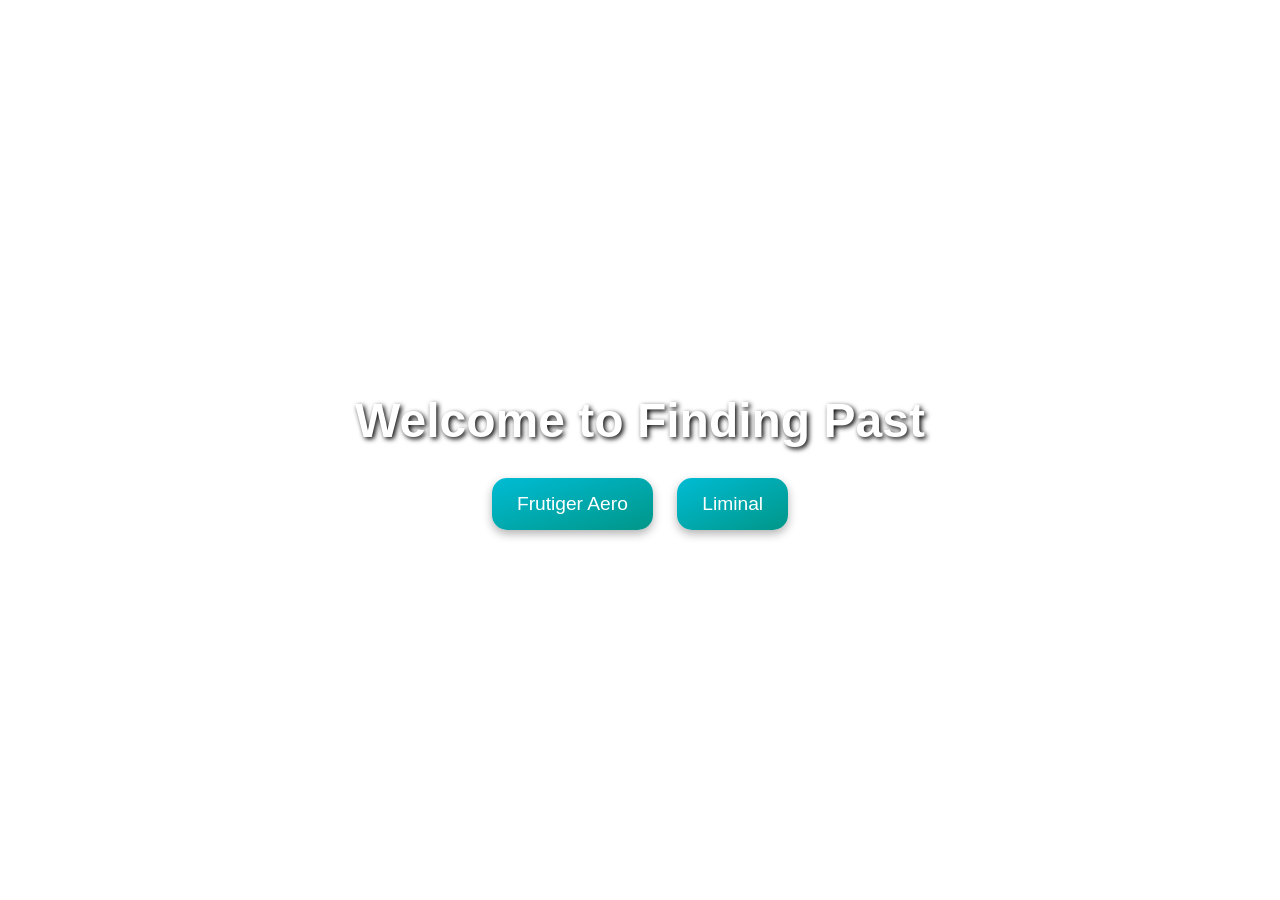
==== index.html @ 3f61935f "Update index.html" ====
<!DOCTYPE html>
<html>
<head>
  <title>Finding Past</title>
  <style>
    body {
      margin: 0;
      background: linear-gradient(to bottom right, #b3e5fc, #e1f5fe);
      font-family: Segoe UI, Tahoma, Geneva, Verdana, sans-serif;
      display: flex;
      flex-direction: column;
      align-items: center;
      justify-content: center;
      height: 100vh;
      background-image: url('https://i.ibb.co/4gMGBNPq/home-Index-BG.jpg');
      background-size: cover;
      background-position: center;
    }
    h1 {
      font-size: 3em;
      color: white;
      text-shadow: 2px 2px 5px #000;
      margin-bottom: 20px;
    }
    .buttons a {
      display: inline-block;
      text-decoration: none;
      font-size: 1.2em;
      color: white;
      background: linear-gradient(to bottom right, #00bcd4, #009688);
      padding: 15px 25px;
      margin: 10px;
      border-radius: 15px;
      box-shadow: 0 4px 10px rgba(0,0,0,0.3);
      transition: transform 0.2s;
    }
    .buttons a:hover {
      transform: scale(1.1);
    }
  </style>
</head>
<body>
  <h1>Welcome to Finding Past</h1>
  <div class="buttons">
    <a href="frutigeraero/">Frutiger Aero</a>
    <a href="liminal/">Liminal</a>
  </div>
</body>
</html>
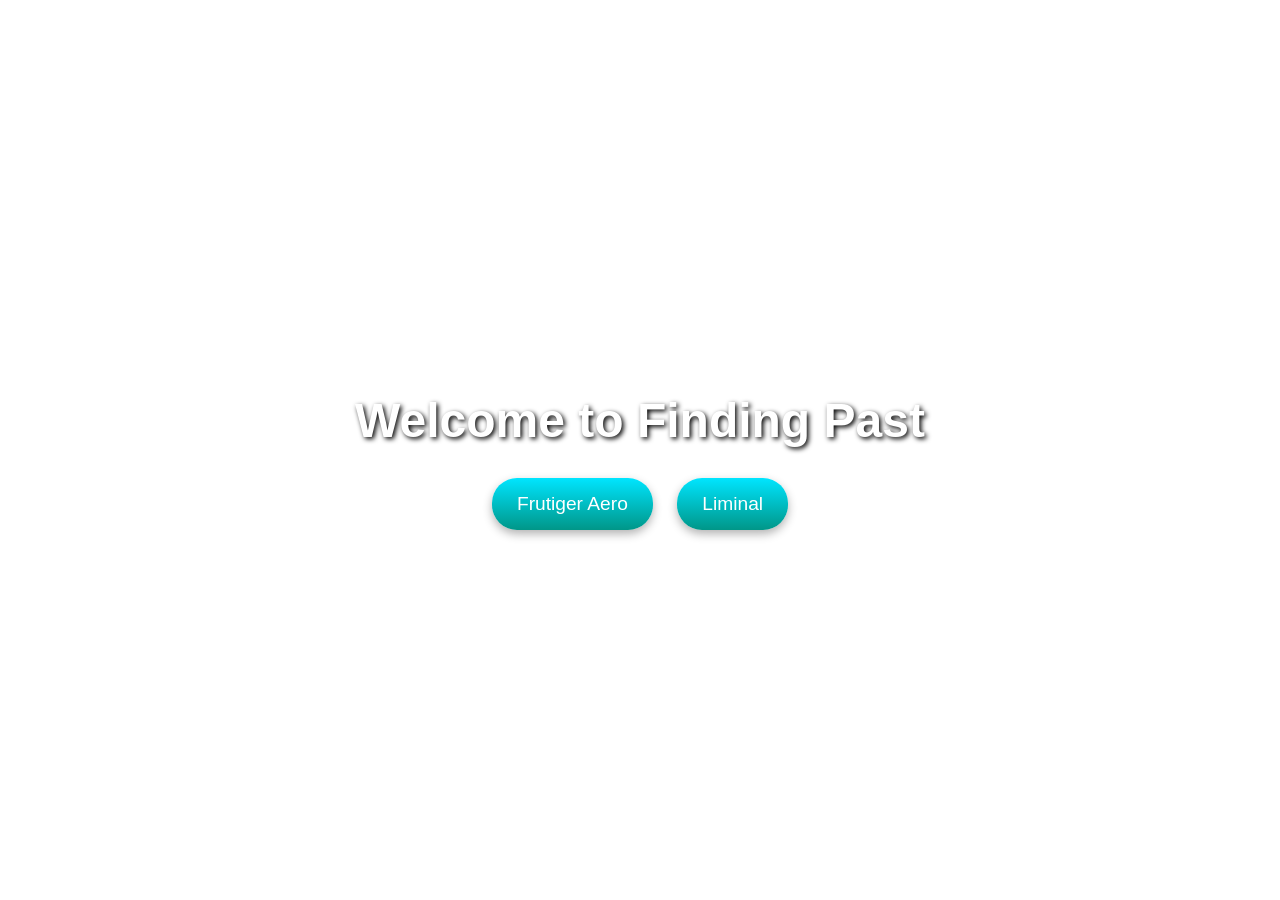
==== commit 267bd531: "Update index.html" ====
--- a/index.html
+++ b/index.html
@@ -2,38 +2,41 @@
 <html>
 <head>
   <title>Finding Past</title>
+  <link rel="icon" href="https://i.ibb.co/TxKCfyMX/frutigeraero-icon.png" type="image/png">
   <style>
     body {
       margin: 0;
-      background: linear-gradient(to bottom right, #b3e5fc, #e1f5fe);
       font-family: Segoe UI, Tahoma, Geneva, Verdana, sans-serif;
       display: flex;
       flex-direction: column;
       align-items: center;
       justify-content: center;
       height: 100vh;
-      background-image: url('https://i.ibb.co/4gMGBNPq/home-Index-BG.jpg');
       background-size: cover;
       background-position: center;
+      background-repeat: no-repeat;
     }
+
     h1 {
       font-size: 3em;
       color: white;
       text-shadow: 2px 2px 5px #000;
       margin-bottom: 20px;
     }
+
     .buttons a {
       display: inline-block;
       text-decoration: none;
       font-size: 1.2em;
       color: white;
-      background: linear-gradient(to bottom right, #00bcd4, #009688);
+      background: linear-gradient(180deg, #00e5ff, #009688); /* Light top → dark bottom */
       padding: 15px 25px;
       margin: 10px;
-      border-radius: 15px;
+      border-radius: 25px; /* More rounded buttons */
       box-shadow: 0 4px 10px rgba(0,0,0,0.3);
       transition: transform 0.2s;
     }
+
     .buttons a:hover {
       transform: scale(1.1);
     }
@@ -45,5 +48,31 @@
     <a href="frutigeraero/">Frutiger Aero</a>
     <a href="liminal/">Liminal</a>
   </div>
+
+  <script>
+    const backgrounds = [
+      'https://i.ibb.co/Zp9VXxDC/home-Index-BG1.jpg',
+      'https://i.ibb.co/sYHd1ty/home-Index-BG2.jpg',
+      'https://i.ibb.co/TxMgBGTv/home-Index-BG3.png'
+    ];
+
+    const CACHE_KEY = 'fp_background';
+    const CACHE_TIME_KEY = 'fp_background_time';
+    const TWELVE_HOURS_MS = 12 * 60 * 60 * 1000;
+
+    const now = Date.now();
+    const lastPick = localStorage.getItem(CACHE_TIME_KEY);
+    const storedBg = localStorage.getItem(CACHE_KEY);
+
+    let chosenBg = storedBg;
+
+    if (!storedBg || !lastPick || (now - parseInt(lastPick)) > TWELVE_HOURS_MS) {
+      chosenBg = backgrounds[Math.floor(Math.random() * backgrounds.length)];
+      localStorage.setItem(CACHE_KEY, chosenBg);
+      localStorage.setItem(CACHE_TIME_KEY, now.toString());
+    }
+
+    document.body.style.backgroundImage = `url('${chosenBg}')`;
+  </script>
 </body>
 </html>
